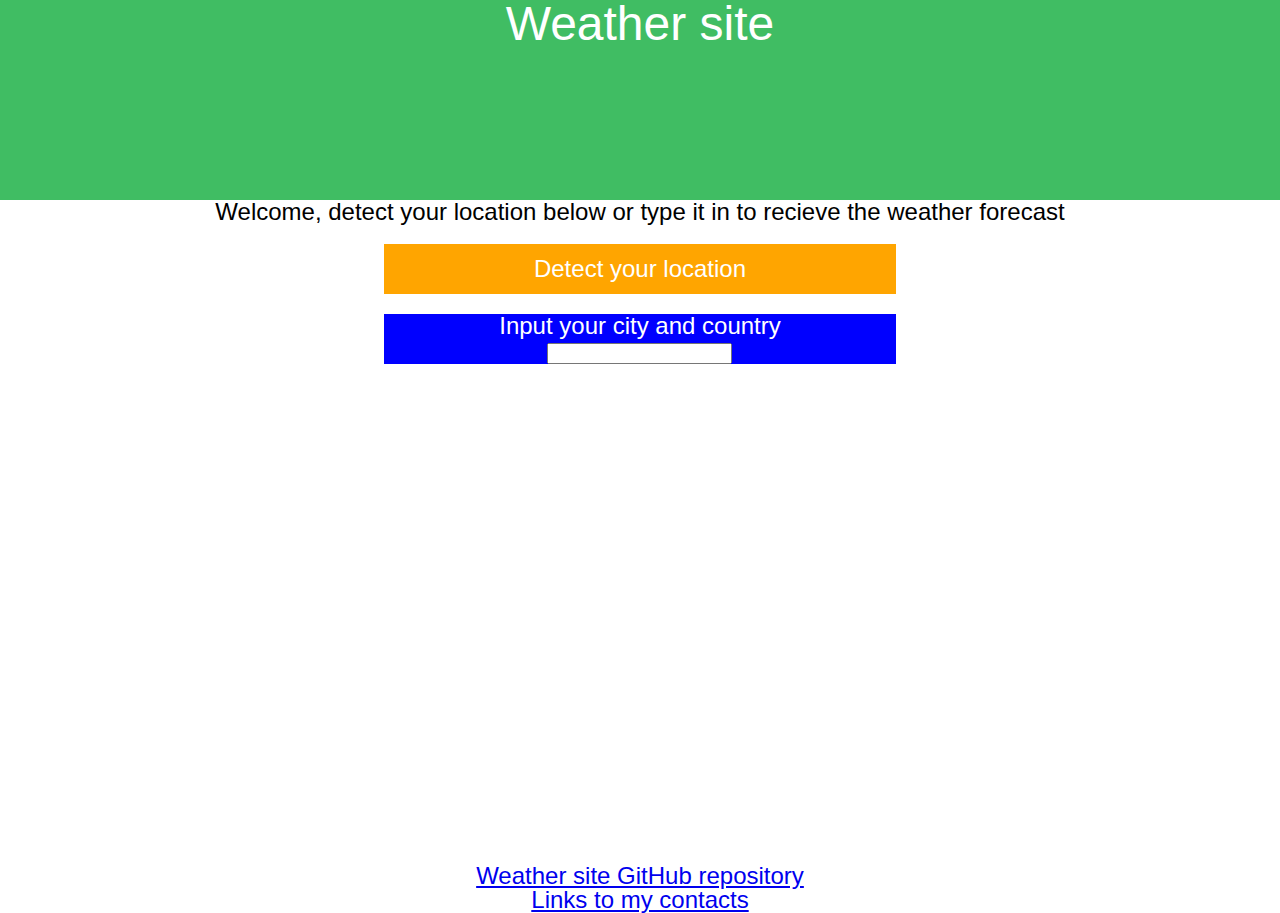
==== index.html @ 01a7c736 "Added new files" ====
<!doctype html>
<html lang="en">
	<head>
		<meta charset="UTF-8">
		<link rel="stylesheet" href="assets/stylesheets/reset.css">
		<link rel="stylesheet" href="assets/stylesheets/main.css">
		<meta name="desc" content="Provides users to check the weather forecast of a location">
		<title>Weather site</title>
	</head>
	<body>
		<header>
			<h1 class="title"><a href="index.html">Weather site</a></h1>
		</header>
		<main>
			<p>Welcome, detect your location below or type it in to recieve the weather forecast</p>
			<div class="box-container" id="detect-box-container">
				<div id="detect-box">
					<div id="detect-box-text">Detect your location</div>
				</div>
			</div>
			<div class="box-container" id="manual-box-container">
				<div id="manual-box">
					<div id="manual-box-text">Input your city and country</div>
					<input id="manual-box-input" autocomplete="off" tabindex="1" type="text">
					<div id="manual-box icon"></div>
				</div>
			</div>
		</main>	
		<footer>
			<a href="https://github.com/redista/Weather_site">Weather site GitHub repository</a>
			<br>
			<a href="about.html">Links to my contacts</a>
		</footer>
		<script type="text/javascript" src="test.js"></script>
	</body>
</html>
---- assets/stylesheets/main.css ----
header {
  background: #40bd63;
  font-family: Sans-serif, Serif;
  text-align: center;
  height: 200px;
}
.title a {
  text-decoration: none;
  color: white;
  font-size: 48px;
}
body {
  font-family: sans-serif, Serif;
  font-size: 24px;
  text-align: center;
}
.box-container {
  display: flex;
  justify-content: center;
  align-items: center;
  margin: auto;
  margin-bottom: 20px;
  margin-top: 20px;
  width: 40%;
  height: 50px;
  background: orange;
  color: white;
}
#detect-box-text {
  margin-top: auto;
  margin-bottom: auto;
}
#manual-box-container {
  background: blue;
}
footer {
  margin-top: 500px;
}
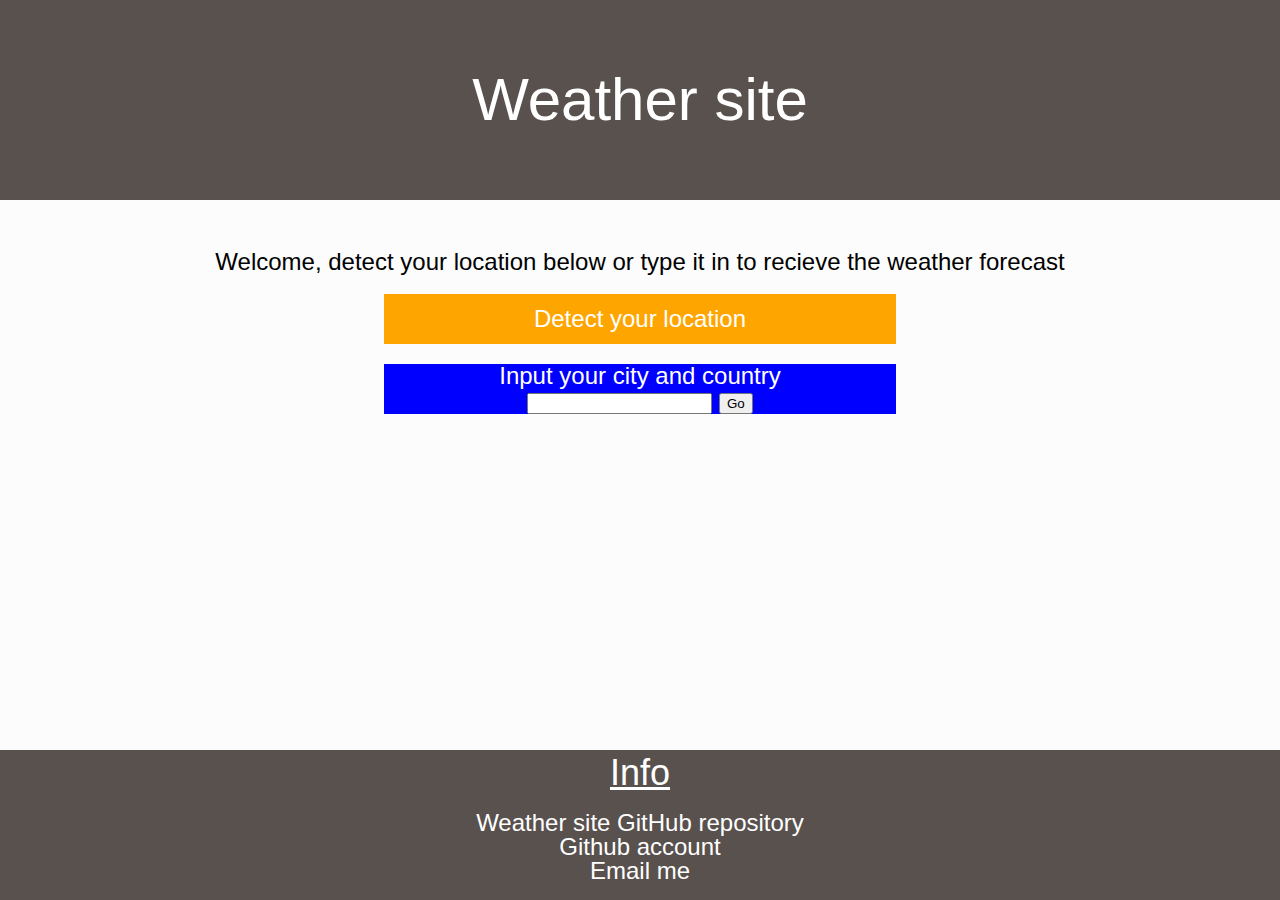
==== commit 54edb617: "added api functionality" ====
--- a/index.html
+++ b/index.html
@@ -22,15 +22,26 @@
 				<div id="manual-box">
 					<div id="manual-box-text">Input your city and country</div>
 					<input id="manual-box-input" autocomplete="off" tabindex="1" type="text">
-					<div id="manual-box icon"></div>
+					<input id="manual-box-submit" type="button" onclick="call_API()" value="Go">
 				</div>
 			</div>
+			<section class="weather-result">
+				<p id="location"></p>
+				<p id="main-weather"></p>
+				<p id="weather-desc"></p>
+				<p id="temp"></p>
+			</section>
 		</main>	
 		<footer>
-			<a href="https://github.com/redista/Weather_site">Weather site GitHub repository</a>
-			<br>
-			<a href="about.html">Links to my contacts</a>
+			<div id="footer-text">
+				<h3> Info </h3>
+				<ul>
+					<li><a href="https://github.com/redista/Weather_site">Weather site GitHub repository</a></li>
+					<li><a href="https://github.com/redista/">Github account</a></li>
+					<li><a href="mailto:S00200671@mail.itsligo.ie?subject=Weather%20site">Email me</a></li>
+				</ul>
+			</div>
 		</footer>
-		<script type="text/javascript" src="test.js"></script>
+		<script type="text/javascript" src="API-com.js"></script>
 	</body>
 </html>--- a/assets/stylesheets/main.css
+++ b/assets/stylesheets/main.css
@@ -1,19 +1,29 @@
 header {
-  background: #40bd63;
+  background: #59514e;
   font-family: Sans-serif, Serif;
-  text-align: center;
   height: 200px;
+  display: flex;
+  justify-content: center;
+  align-items: center;
 }
+
 .title a {
   text-decoration: none;
   color: white;
-  font-size: 48px;
+  font-size: 60px;
 }
+
 body {
+  background: #fcfcfc;
   font-family: sans-serif, Serif;
   font-size: 24px;
   text-align: center;
 }
+
+main {
+  margin-top: 50px;
+}
+
 .box-container {
   display: flex;
   justify-content: center;
@@ -26,13 +36,37 @@
   background: orange;
   color: white;
 }
+
 #detect-box-text {
   margin-top: auto;
   margin-bottom: auto;
 }
+
 #manual-box-container {
   background: blue;
 }
+
 footer {
-  margin-top: 500px;
+  background: #59514e;
+  position: fixed;
+  left: 0;
+  bottom: 0;
+  width: 100%;
+  height: 150px;
+}
+#footer-text, #footer-text a {
+  color: white;
+  text-decoration: none;
+  margin-bottom: 5px;
+  margin-top: 5px;
+}
+
+#footer-text a:hover {
+  text-decoration: underline;
+}
+
+#footer-text h3 {
+  font-size: 36px;
+  text-decoration: underline;
+  margin-bottom: 20px;
 }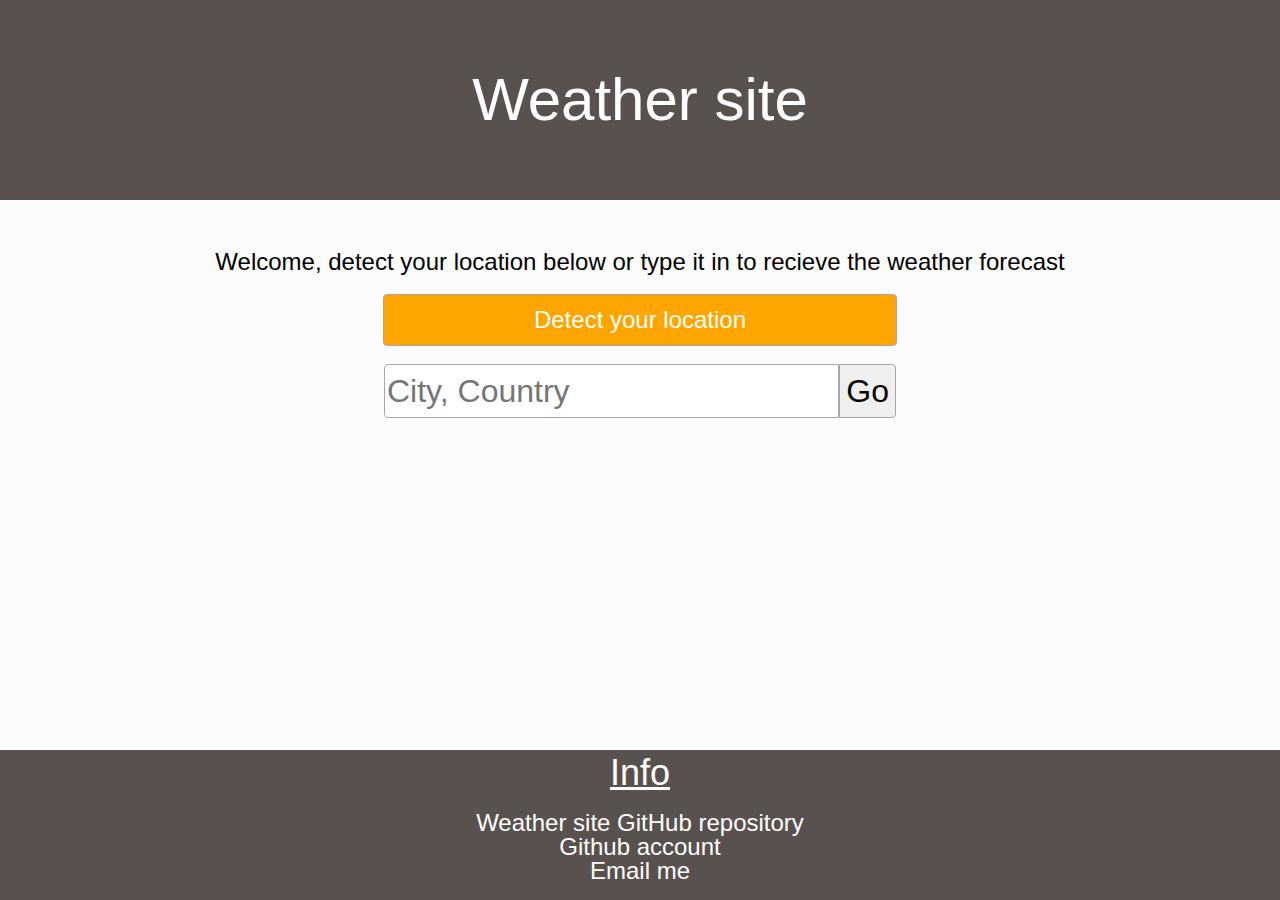
==== commit 12e7e5d5: "5 day forecast" ====
--- a/index.html
+++ b/index.html
@@ -13,23 +13,14 @@
 		</header>
 		<main>
 			<p>Welcome, detect your location below or type it in to recieve the weather forecast</p>
-			<div class="box-container" id="detect-box-container">
-				<div id="detect-box">
-					<div id="detect-box-text">Detect your location</div>
-				</div>
+			<div class="box-container" id="detect-box-container" onclick="detect_geo_locate()">
+				<div id="detect-box-text">Detect your location</div>
 			</div>
 			<div class="box-container" id="manual-box-container">
-				<div id="manual-box">
-					<div id="manual-box-text">Input your city and country</div>
-					<input id="manual-box-input" autocomplete="off" tabindex="1" type="text">
-					<input id="manual-box-submit" type="button" onclick="call_API()" value="Go">
-				</div>
+				<input id="manual-box-input" autocomplete="off" tabindex="1" type="text" placeholder="City, Country">
+				<input id="manual-box-submit" type="button" onclick="parse_in()" value="Go">
 			</div>
-			<section class="weather-result">
-				<p id="location"></p>
-				<p id="main-weather"></p>
-				<p id="weather-desc"></p>
-				<p id="temp"></p>
+			<section id="weather-result"> 
 			</section>
 		</main>	
 		<footer>
--- a/assets/stylesheets/main.css
+++ b/assets/stylesheets/main.css
@@ -9,7 +9,7 @@
 
 .title a {
   text-decoration: none;
-  color: white;
+  color: #ffffff;
   font-size: 60px;
 }
 
@@ -18,10 +18,33 @@
   font-family: sans-serif, Serif;
   font-size: 24px;
   text-align: center;
+  margin-bottom: 150px;
 }
 
 main {
   margin-top: 50px;
+}
+
+input[type=text] {
+  width: 100%;
+  height: 100%;
+  font-size: 32px;
+  display: inline-block;
+  border: 1px solid #a6a6a6;
+  border-top-left-radius: 4px;
+  border-bottom-left-radius: 4px;
+}
+
+input[type=button] {
+  height: 108%;
+  font-size: 32px;
+  display: inline-block;
+  border: 1px solid #a6a6a6;
+  border-top-right-radius: 4px;
+  border-bottom-right-radius: 4px;
+}
+input[type=button]:hover {
+  background: #ababab;
 }
 
 .box-container {
@@ -35,6 +58,13 @@
   height: 50px;
   background: orange;
   color: white;
+  border: 1px solid #a6a6a6;
+  border-radius: 4px;
+}
+
+#manual-box-container {
+  background: #ffffff;
+  border: 0px;
 }
 
 #detect-box-text {
@@ -42,9 +72,22 @@
   margin-bottom: auto;
 }
 
-#manual-box-container {
-  background: blue;
+p {
+  font-size: 24px;
+  margin-top: 10px;
+  margin-bottom: 10px;
 }
+
+#dt {
+  font-size: 42px;
+  text-decoration: underline;
+}
+
+#weather-result {
+  margin-left: 40%;
+  text-align: left;
+}
+
 
 footer {
   background: #59514e;
@@ -55,7 +98,7 @@
   height: 150px;
 }
 #footer-text, #footer-text a {
-  color: white;
+  color: #ffffff;
   text-decoration: none;
   margin-bottom: 5px;
   margin-top: 5px;
